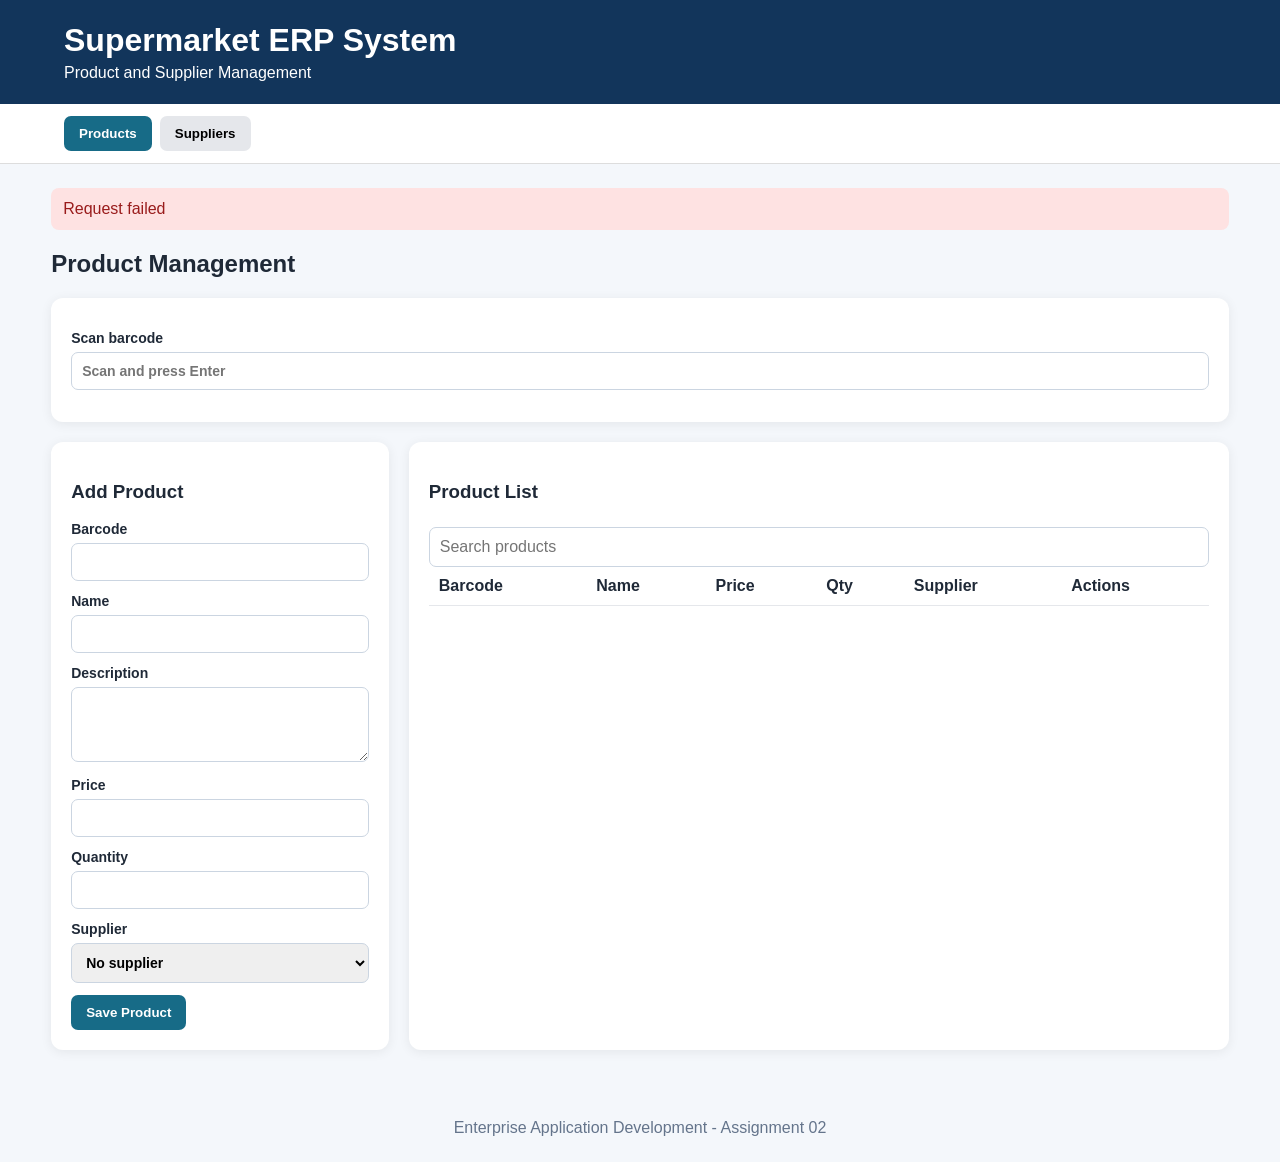
==== src/main/resources/static/index.html @ 9e323ffc "supermarket-ERP" ====
<!doctype html><html lang="en"><head><meta charset="utf-8"><meta name="viewport" content="width=device-width,initial-scale=1"><title>Supermarket ERP</title><link rel="stylesheet" href="style.css"></head><body>
<header><h1>Supermarket ERP System</h1><p>Product and Supplier Management</p></header>
<nav><button class="tab active" data-page="products">Products</button><button class="tab" data-page="suppliers">Suppliers</button></nav>
<main><div id="message"></div>
<section id="products" class="page active"><h2>Product Management</h2><div class="scan"><label>Scan barcode <input id="scan-input" placeholder="Scan and press Enter"></label><span id="scan-status"></span></div><div class="grid"><form id="product-form" class="card"><h3 id="product-title">Add Product</h3><input type="hidden" id="product-id"><label>Barcode<input id="barcode" required></label><label>Name<input id="product-name" required></label><label>Description<textarea id="description"></textarea></label><label>Price<input id="price" type="number" min="0" step="0.01" required></label><label>Quantity<input id="quantity" type="number" min="0" required></label><label>Supplier<select id="product-supplier"><option value="">No supplier</option></select></label><div><button class="primary">Save Product</button><button type="button" id="product-cancel" hidden>Cancel</button></div></form><div class="card"><h3>Product List</h3><input id="product-search" placeholder="Search products"><div class="table"><table><thead><tr><th>Barcode</th><th>Name</th><th>Price</th><th>Qty</th><th>Supplier</th><th>Actions</th></tr></thead><tbody id="product-body"></tbody></table></div></div></div></section>
<section id="suppliers" class="page"><h2>Supplier Management</h2><div class="grid"><form id="supplier-form" class="card"><h3 id="supplier-title">Add Supplier</h3><input type="hidden" id="supplier-id"><label>Supplier Name<input id="supplier-name" required maxlength="100"></label><label>Company<input id="company" required maxlength="120"></label><label>Email<input id="email" type="email" required></label><label>Phone<input id="phone" required></label><label>Address<textarea id="address" required maxlength="255"></textarea></label><div><button class="primary">Save Supplier</button><button type="button" id="supplier-cancel" hidden>Cancel</button></div></form><div class="card"><h3>Supplier List</h3><input id="supplier-search" placeholder="Search suppliers"><div class="table"><table><thead><tr><th>Name</th><th>Company</th><th>Email</th><th>Phone</th><th>Address</th><th>Actions</th></tr></thead><tbody id="supplier-body"></tbody></table></div></div></div></section>
</main><footer>Enterprise Application Development - Assignment 02</footer><script src="app.js"></script></body></html>
---- src/main/resources/static/style.css ----
*{box-sizing:border-box}body{margin:0;font-family:Arial,sans-serif;background:#f4f7fb;color:#1f2937}header{background:#12355b;color:#fff;padding:22px 5%}header h1{margin:0}header p{margin:5px 0 0}nav{display:flex;gap:8px;padding:12px 5%;background:#fff;border-bottom:1px solid #ddd}.tab,button{border:0;border-radius:7px;padding:10px 15px;font-weight:700;cursor:pointer}.tab{background:#e5e7eb}.tab.active,.primary{background:#176b87;color:#fff}main{width:min(1400px,92%);margin:24px auto}.page{display:none}.page.active{display:block}.grid{display:grid;grid-template-columns:minmax(300px,390px) 1fr;gap:20px}.card,.scan{background:#fff;border-radius:12px;padding:20px;box-shadow:0 2px 12px #00000012;margin-bottom:20px}label{display:block;font-weight:700;font-size:14px;margin:12px 0}input,textarea,select{width:100%;padding:10px;margin-top:6px;border:1px solid #cbd5e1;border-radius:7px;font:inherit}textarea{min-height:75px}.table{overflow:auto}table{border-collapse:collapse;width:100%;min-width:780px}th,td{padding:10px;border-bottom:1px solid #e5e7eb;text-align:left}.edit{background:#f59e0b;color:#fff}.delete{background:#dc2626;color:#fff}.message{padding:12px;border-radius:8px;margin-bottom:15px}.success{background:#dcfce7;color:#166534}.error{background:#fee2e2;color:#991b1b}footer{text-align:center;padding:25px;color:#64748b}@media(max-width:900px){.grid{grid-template-columns:1fr}}
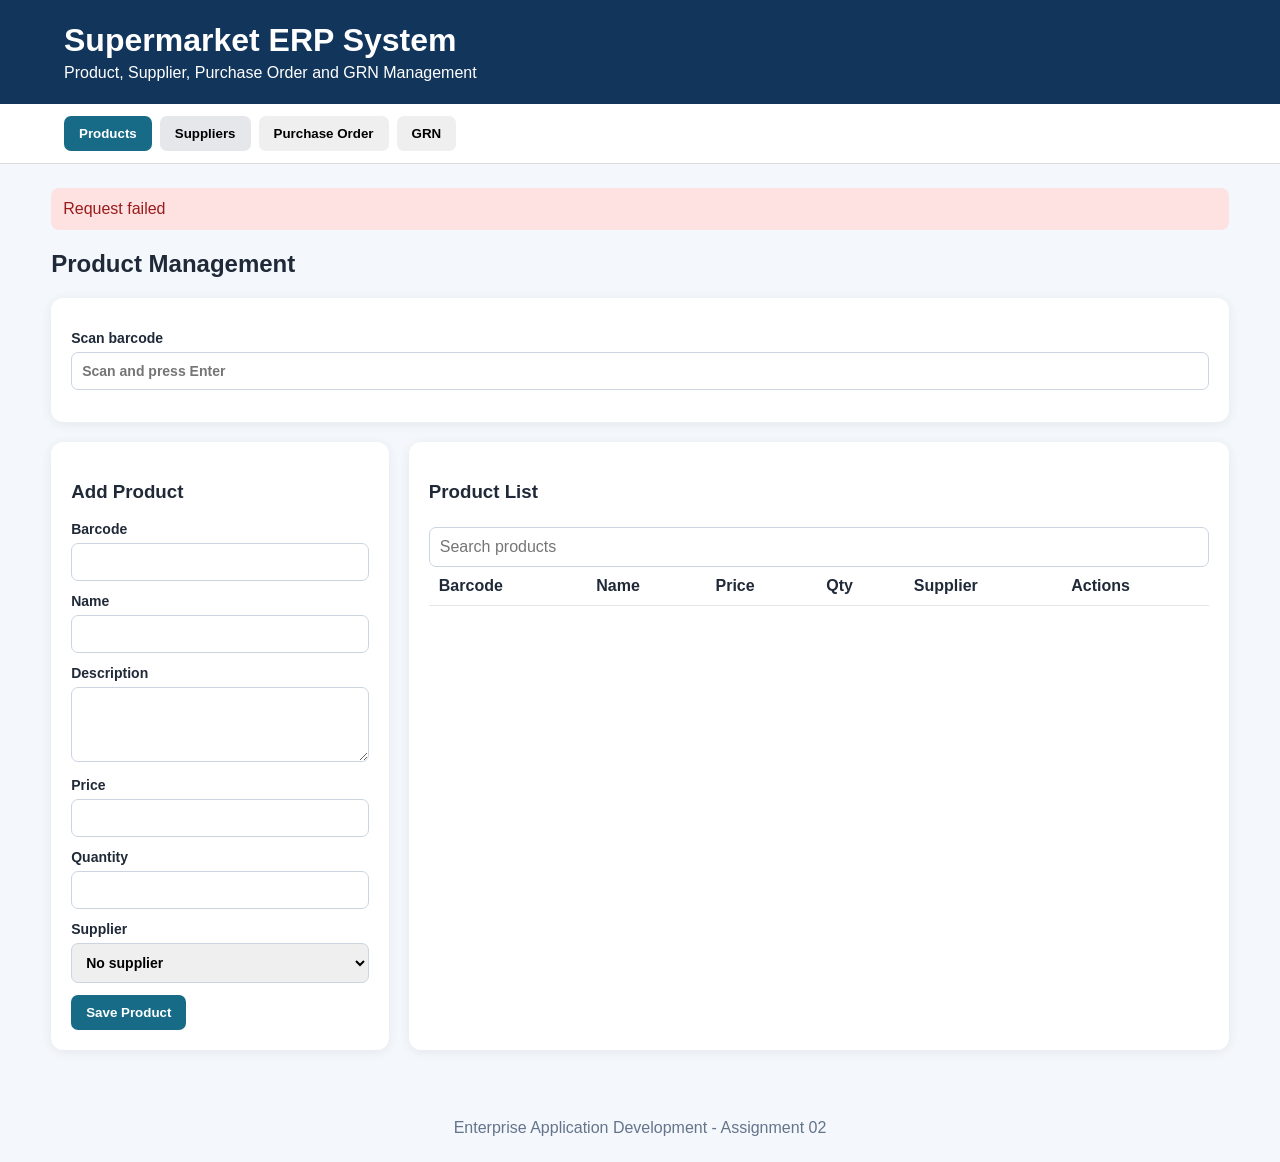
==== commit 92d83ff0: "Integrate GRN and Purchase Order MVC modules with main dashboard" ====
--- a/src/main/resources/static/index.html
+++ b/src/main/resources/static/index.html
@@ -1,7 +1,499 @@
-<!doctype html><html lang="en"><head><meta charset="utf-8"><meta name="viewport" content="width=device-width,initial-scale=1"><title>Supermarket ERP</title><link rel="stylesheet" href="style.css"></head><body>
-<header><h1>Supermarket ERP System</h1><p>Product and Supplier Management</p></header>
-<nav><button class="tab active" data-page="products">Products</button><button class="tab" data-page="suppliers">Suppliers</button></nav>
-<main><div id="message"></div>
-<section id="products" class="page active"><h2>Product Management</h2><div class="scan"><label>Scan barcode <input id="scan-input" placeholder="Scan and press Enter"></label><span id="scan-status"></span></div><div class="grid"><form id="product-form" class="card"><h3 id="product-title">Add Product</h3><input type="hidden" id="product-id"><label>Barcode<input id="barcode" required></label><label>Name<input id="product-name" required></label><label>Description<textarea id="description"></textarea></label><label>Price<input id="price" type="number" min="0" step="0.01" required></label><label>Quantity<input id="quantity" type="number" min="0" required></label><label>Supplier<select id="product-supplier"><option value="">No supplier</option></select></label><div><button class="primary">Save Product</button><button type="button" id="product-cancel" hidden>Cancel</button></div></form><div class="card"><h3>Product List</h3><input id="product-search" placeholder="Search products"><div class="table"><table><thead><tr><th>Barcode</th><th>Name</th><th>Price</th><th>Qty</th><th>Supplier</th><th>Actions</th></tr></thead><tbody id="product-body"></tbody></table></div></div></div></section>
-<section id="suppliers" class="page"><h2>Supplier Management</h2><div class="grid"><form id="supplier-form" class="card"><h3 id="supplier-title">Add Supplier</h3><input type="hidden" id="supplier-id"><label>Supplier Name<input id="supplier-name" required maxlength="100"></label><label>Company<input id="company" required maxlength="120"></label><label>Email<input id="email" type="email" required></label><label>Phone<input id="phone" required></label><label>Address<textarea id="address" required maxlength="255"></textarea></label><div><button class="primary">Save Supplier</button><button type="button" id="supplier-cancel" hidden>Cancel</button></div></form><div class="card"><h3>Supplier List</h3><input id="supplier-search" placeholder="Search suppliers"><div class="table"><table><thead><tr><th>Name</th><th>Company</th><th>Email</th><th>Phone</th><th>Address</th><th>Actions</th></tr></thead><tbody id="supplier-body"></tbody></table></div></div></div></section>
-</main><footer>Enterprise Application Development - Assignment 02</footer><script src="app.js"></script></body></html>
+<!doctype html>
+<html lang="en">
+
+<head>
+    <meta charset="utf-8">
+
+    <meta name="viewport"
+          content="width=device-width, initial-scale=1">
+
+    <title>Supermarket ERP</title>
+
+    <link rel="stylesheet" href="style.css">
+</head>
+
+<body>
+
+<!-- ================= HEADER ================= -->
+
+<header>
+
+    <h1>Supermarket ERP System</h1>
+
+    <p>
+        Product, Supplier, Purchase Order and GRN Management
+    </p>
+
+</header>
+
+
+<!-- ================= NAVIGATION ================= -->
+
+<nav>
+
+    <!-- Existing Product Tab -->
+    <button
+            class="tab active"
+            data-page="products"
+            type="button">
+        Products
+    </button>
+
+    <!-- Existing Supplier Tab -->
+    <button
+            class="tab"
+            data-page="suppliers"
+            type="button">
+        Suppliers
+    </button>
+
+    <!-- Purchase Order -->
+    <!-- IMPORTANT: Do NOT give this button class="tab" -->
+    <button
+            class="module-btn"
+            type="button"
+            onclick="window.location.href='/purchase-orders'">
+        Purchase Order
+    </button>
+
+    <!-- GRN -->
+    <!-- IMPORTANT: Do NOT give this button class="tab" -->
+    <button
+            class="module-btn"
+            type="button"
+            onclick="window.location.href='/grn'">
+        GRN
+    </button>
+
+</nav>
+
+
+<!-- ================= MAIN ================= -->
+
+<main>
+
+    <!-- Message Area -->
+    <div id="message"></div>
+
+
+    <!-- ==================================================
+                         PRODUCT PAGE
+    =================================================== -->
+
+    <section
+            id="products"
+            class="page active">
+
+        <h2>
+            Product Management
+        </h2>
+
+
+        <!-- Barcode Scanner -->
+
+        <div class="scan">
+
+            <label>
+
+                Scan barcode
+
+                <input
+                        id="scan-input"
+                        placeholder="Scan and press Enter">
+
+            </label>
+
+            <span id="scan-status"></span>
+
+        </div>
+
+
+        <div class="grid">
+
+
+            <!-- ================= PRODUCT FORM ================= -->
+
+            <form
+                    id="product-form"
+                    class="card">
+
+                <h3 id="product-title">
+                    Add Product
+                </h3>
+
+
+                <input
+                        type="hidden"
+                        id="product-id">
+
+
+                <!-- Barcode -->
+
+                <label>
+
+                    Barcode
+
+                    <input
+                            id="barcode"
+                            required>
+
+                </label>
+
+
+                <!-- Product Name -->
+
+                <label>
+
+                    Name
+
+                    <input
+                            id="product-name"
+                            required>
+
+                </label>
+
+
+                <!-- Description -->
+
+                <label>
+
+                    Description
+
+                    <textarea
+                            id="description"></textarea>
+
+                </label>
+
+
+                <!-- Price -->
+
+                <label>
+
+                    Price
+
+                    <input
+                            id="price"
+                            type="number"
+                            min="0"
+                            step="0.01"
+                            required>
+
+                </label>
+
+
+                <!-- Quantity -->
+
+                <label>
+
+                    Quantity
+
+                    <input
+                            id="quantity"
+                            type="number"
+                            min="0"
+                            required>
+
+                </label>
+
+
+                <!-- Supplier -->
+
+                <label>
+
+                    Supplier
+
+                    <select id="product-supplier">
+
+                        <option value="">
+                            No supplier
+                        </option>
+
+                    </select>
+
+                </label>
+
+
+                <!-- Product Buttons -->
+
+                <div>
+
+                    <button
+                            class="primary"
+                            type="submit">
+                        Save Product
+                    </button>
+
+
+                    <button
+                            type="button"
+                            id="product-cancel"
+                            hidden>
+
+                        Cancel
+
+                    </button>
+
+                </div>
+
+            </form>
+
+
+
+            <!-- ================= PRODUCT LIST ================= -->
+
+            <div class="card">
+
+                <h3>
+                    Product List
+                </h3>
+
+
+                <!-- Product Search -->
+
+                <input
+                        id="product-search"
+                        placeholder="Search products">
+
+
+                <div class="table">
+
+                    <table>
+
+                        <thead>
+
+                        <tr>
+
+                            <th>Barcode</th>
+
+                            <th>Name</th>
+
+                            <th>Price</th>
+
+                            <th>Qty</th>
+
+                            <th>Supplier</th>
+
+                            <th>Actions</th>
+
+                        </tr>
+
+                        </thead>
+
+
+                        <tbody id="product-body">
+
+                        </tbody>
+
+                    </table>
+
+                </div>
+
+            </div>
+
+        </div>
+
+    </section>
+
+
+
+    <!-- ==================================================
+                         SUPPLIER PAGE
+    =================================================== -->
+
+    <section
+            id="suppliers"
+            class="page">
+
+        <h2>
+            Supplier Management
+        </h2>
+
+
+        <div class="grid">
+
+
+            <!-- ================= SUPPLIER FORM ================= -->
+
+            <form
+                    id="supplier-form"
+                    class="card">
+
+                <h3 id="supplier-title">
+                    Add Supplier
+                </h3>
+
+
+                <input
+                        type="hidden"
+                        id="supplier-id">
+
+
+                <!-- Supplier Name -->
+
+                <label>
+
+                    Supplier Name
+
+                    <input
+                            id="supplier-name"
+                            required
+                            maxlength="100">
+
+                </label>
+
+
+                <!-- Company -->
+
+                <label>
+
+                    Company
+
+                    <input
+                            id="company"
+                            required
+                            maxlength="120">
+
+                </label>
+
+
+                <!-- Email -->
+
+                <label>
+
+                    Email
+
+                    <input
+                            id="email"
+                            type="email"
+                            required>
+
+                </label>
+
+
+                <!-- Phone -->
+
+                <label>
+
+                    Phone
+
+                    <input
+                            id="phone"
+                            required>
+
+                </label>
+
+
+                <!-- Address -->
+
+                <label>
+
+                    Address
+
+                    <textarea
+                            id="address"
+                            required
+                            maxlength="255"></textarea>
+
+                </label>
+
+
+                <!-- Supplier Buttons -->
+
+                <div>
+
+                    <button
+                            class="primary"
+                            type="submit">
+                        Save Supplier
+                    </button>
+
+
+                    <button
+                            type="button"
+                            id="supplier-cancel"
+                            hidden>
+
+                        Cancel
+
+                    </button>
+
+                </div>
+
+            </form>
+
+
+
+            <!-- ================= SUPPLIER LIST ================= -->
+
+            <div class="card">
+
+                <h3>
+                    Supplier List
+                </h3>
+
+
+                <!-- Supplier Search -->
+
+                <input
+                        id="supplier-search"
+                        placeholder="Search suppliers">
+
+
+                <div class="table">
+
+                    <table>
+
+                        <thead>
+
+                        <tr>
+
+                            <th>Name</th>
+
+                            <th>Company</th>
+
+                            <th>Email</th>
+
+                            <th>Phone</th>
+
+                            <th>Address</th>
+
+                            <th>Actions</th>
+
+                        </tr>
+
+                        </thead>
+
+
+                        <tbody id="supplier-body">
+
+                        </tbody>
+
+                    </table>
+
+                </div>
+
+            </div>
+
+        </div>
+
+    </section>
+
+</main>
+
+
+<!-- ================= FOOTER ================= -->
+
+<footer>
+
+    Enterprise Application Development - Assignment 02
+
+</footer>
+
+
+<!-- Existing JavaScript -->
+
+<script src="app.js"></script>
+
+</body>
+
+</html>
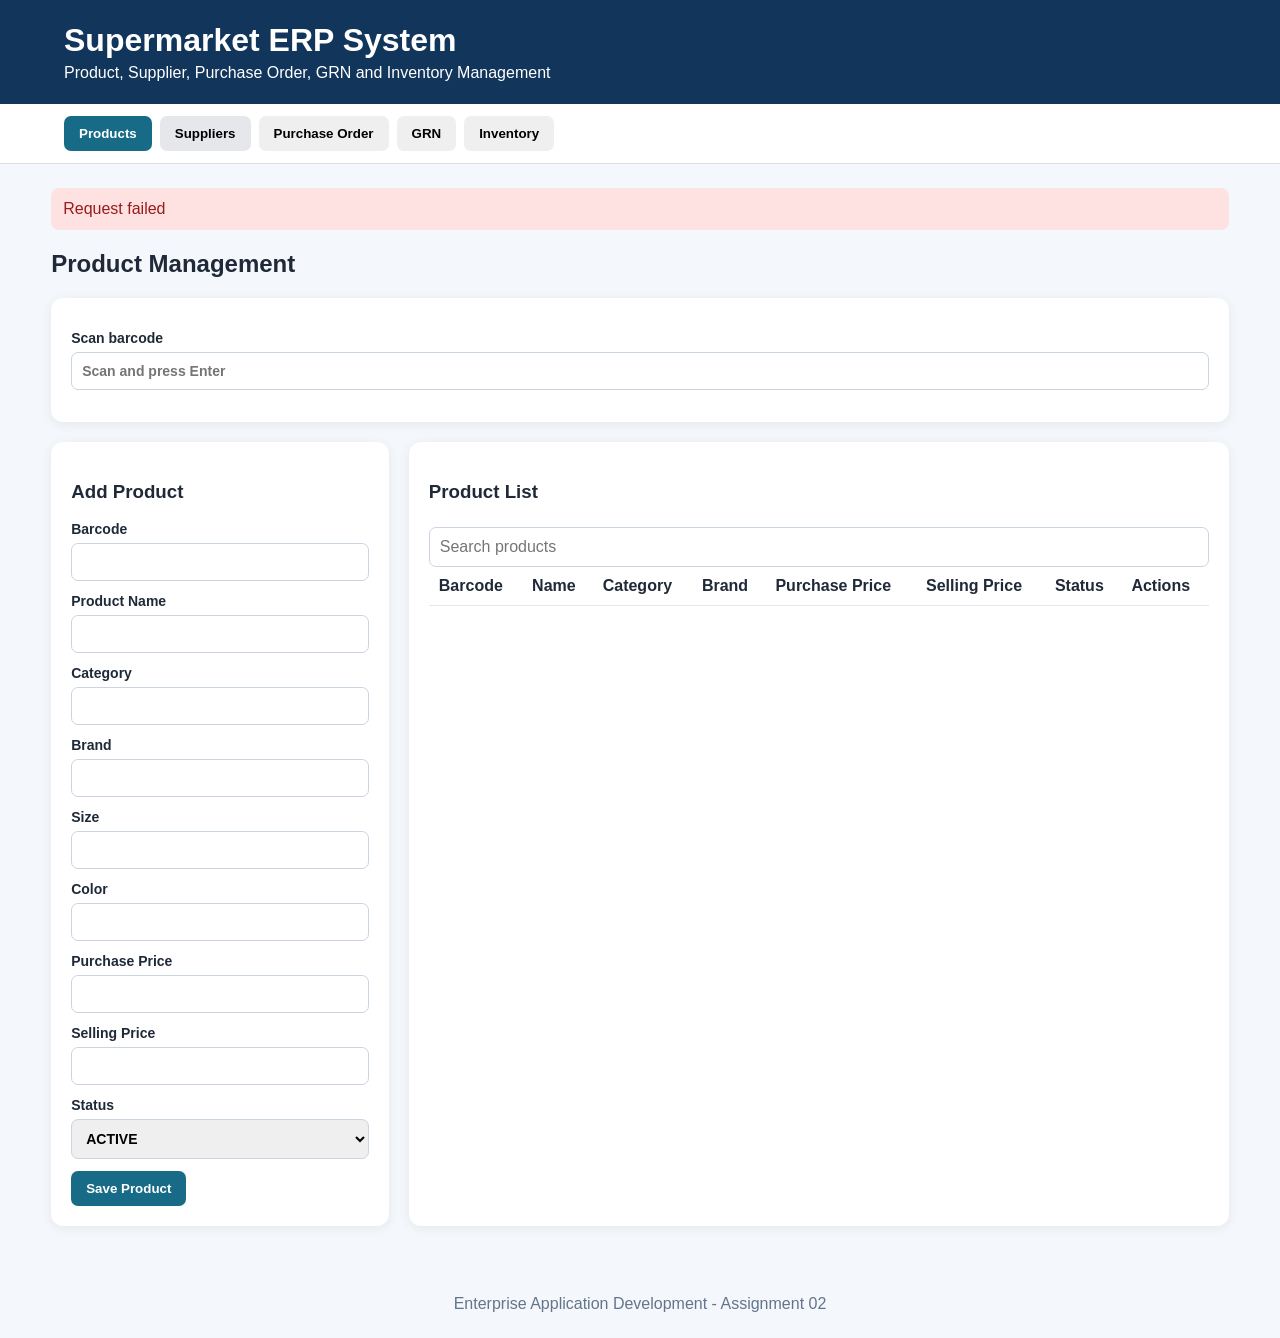
==== commit a13b33e4: "feat: implement GRN and inventory management with MySQL integration - Implemented GRN management wit" ====
--- a/src/main/resources/static/index.html
+++ b/src/main/resources/static/index.html
@@ -14,24 +14,16 @@
 
 <body>
 
-<!-- ================= HEADER ================= -->
-
 <header>
-
     <h1>Supermarket ERP System</h1>
 
     <p>
-        Product, Supplier, Purchase Order and GRN Management
+        Product, Supplier, Purchase Order, GRN and Inventory Management
     </p>
-
 </header>
 
-
-<!-- ================= NAVIGATION ================= -->
-
 <nav>
 
-    <!-- Existing Product Tab -->
     <button
             class="tab active"
             data-page="products"
@@ -39,7 +31,6 @@
         Products
     </button>
 
-    <!-- Existing Supplier Tab -->
     <button
             class="tab"
             data-page="suppliers"
@@ -47,8 +38,6 @@
         Suppliers
     </button>
 
-    <!-- Purchase Order -->
-    <!-- IMPORTANT: Do NOT give this button class="tab" -->
     <button
             class="module-btn"
             type="button"
@@ -56,8 +45,6 @@
         Purchase Order
     </button>
 
-    <!-- GRN -->
-    <!-- IMPORTANT: Do NOT give this button class="tab" -->
     <button
             class="module-btn"
             type="button"
@@ -65,53 +52,44 @@
         GRN
     </button>
 
+    <button
+            class="module-btn"
+            type="button"
+            onclick="window.location.href='/inventory'">
+        Inventory
+    </button>
+
 </nav>
 
-
-<!-- ================= MAIN ================= -->
-
 <main>
 
-    <!-- Message Area -->
     <div id="message"></div>
 
-
-    <!-- ==================================================
-                         PRODUCT PAGE
-    =================================================== -->
+    <!-- ================= PRODUCT PAGE ================= -->
 
     <section
             id="products"
             class="page active">
 
-        <h2>
-            Product Management
-        </h2>
-
-
-        <!-- Barcode Scanner -->
+        <h2>Product Management</h2>
 
         <div class="scan">
 
             <label>
-
                 Scan barcode
 
                 <input
                         id="scan-input"
                         placeholder="Scan and press Enter">
-
             </label>
 
             <span id="scan-status"></span>
 
         </div>
 
-
         <div class="grid">
 
-
-            <!-- ================= PRODUCT FORM ================= -->
+            <!-- PRODUCT FORM -->
 
             <form
                     id="product-form"
@@ -121,99 +99,93 @@
                     Add Product
                 </h3>
 
-
                 <input
                         type="hidden"
                         id="product-id">
 
-
-                <!-- Barcode -->
-
-                <label>
-
+                <label>
                     Barcode
 
                     <input
                             id="barcode"
                             required>
-
-                </label>
-
-
-                <!-- Product Name -->
-
-                <label>
-
-                    Name
+                </label>
+
+                <label>
+                    Product Name
 
                     <input
                             id="product-name"
                             required>
-
-                </label>
-
-
-                <!-- Description -->
-
-                <label>
-
-                    Description
-
-                    <textarea
-                            id="description"></textarea>
-
-                </label>
-
-
-                <!-- Price -->
-
-                <label>
-
-                    Price
-
-                    <input
-                            id="price"
+                </label>
+
+                <label>
+                    Category
+
+                    <input
+                            id="category">
+                </label>
+
+                <label>
+                    Brand
+
+                    <input
+                            id="brand">
+                </label>
+
+                <label>
+                    Size
+
+                    <input
+                            id="size">
+                </label>
+
+                <label>
+                    Color
+
+                    <input
+                            id="color">
+                </label>
+
+                <label>
+                    Purchase Price
+
+                    <input
+                            id="purchase-price"
                             type="number"
                             min="0"
                             step="0.01"
                             required>
-
-                </label>
-
-
-                <!-- Quantity -->
-
-                <label>
-
-                    Quantity
-
-                    <input
-                            id="quantity"
+                </label>
+
+                <label>
+                    Selling Price
+
+                    <input
+                            id="selling-price"
                             type="number"
                             min="0"
-                            required>
-
-                </label>
-
-
-                <!-- Supplier -->
-
-                <label>
-
-                    Supplier
-
-                    <select id="product-supplier">
-
-                        <option value="">
-                            No supplier
+                            step="0.01"
+                            required>
+                </label>
+
+                <label>
+                    Status
+
+                    <select
+                            id="product-status"
+                            required>
+
+                        <option value="ACTIVE">
+                            ACTIVE
                         </option>
 
+                        <option value="INACTIVE">
+                            INACTIVE
+                        </option>
+
                     </select>
-
-                </label>
-
-
-                <!-- Product Buttons -->
+                </label>
 
                 <div>
 
@@ -223,38 +195,27 @@
                         Save Product
                     </button>
 
-
                     <button
                             type="button"
                             id="product-cancel"
                             hidden>
-
                         Cancel
-
                     </button>
 
                 </div>
 
             </form>
 
-
-
-            <!-- ================= PRODUCT LIST ================= -->
+            <!-- PRODUCT LIST -->
 
             <div class="card">
 
-                <h3>
-                    Product List
-                </h3>
-
-
-                <!-- Product Search -->
+                <h3>Product List</h3>
 
                 <input
                         id="product-search"
                         placeholder="Search products">
 
-
                 <div class="table">
 
                     <table>
@@ -262,26 +223,19 @@
                         <thead>
 
                         <tr>
-
                             <th>Barcode</th>
-
                             <th>Name</th>
-
-                            <th>Price</th>
-
-                            <th>Qty</th>
-
-                            <th>Supplier</th>
-
+                            <th>Category</th>
+                            <th>Brand</th>
+                            <th>Purchase Price</th>
+                            <th>Selling Price</th>
+                            <th>Status</th>
                             <th>Actions</th>
-
                         </tr>
 
                         </thead>
 
-
                         <tbody id="product-body">
-
                         </tbody>
 
                     </table>
@@ -294,25 +248,17 @@
 
     </section>
 
-
-
-    <!-- ==================================================
-                         SUPPLIER PAGE
-    =================================================== -->
+    <!-- ================= SUPPLIER PAGE ================= -->
 
     <section
             id="suppliers"
             class="page">
 
-        <h2>
-            Supplier Management
-        </h2>
-
+        <h2>Supplier Management</h2>
 
         <div class="grid">
 
-
-            <!-- ================= SUPPLIER FORM ================= -->
+            <!-- SUPPLIER FORM -->
 
             <form
                     id="supplier-form"
@@ -322,82 +268,81 @@
                     Add Supplier
                 </h3>
 
-
                 <input
                         type="hidden"
                         id="supplier-id">
 
-
-                <!-- Supplier Name -->
-
-                <label>
-
+                <label>
                     Supplier Name
 
                     <input
                             id="supplier-name"
                             required
                             maxlength="100">
-
-                </label>
-
-
-                <!-- Company -->
-
-                <label>
-
-                    Company
-
-                    <input
-                            id="company"
+                </label>
+
+                <label>
+                    Contact Person
+
+                    <input
+                            id="contact-person"
                             required
-                            maxlength="120">
-
-                </label>
-
-
-                <!-- Email -->
-
-                <label>
-
+                            maxlength="100">
+                </label>
+
+                <label>
                     Email
 
                     <input
                             id="email"
                             type="email"
-                            required>
-
-                </label>
-
-
-                <!-- Phone -->
-
-                <label>
-
+                            required
+                            maxlength="150">
+                </label>
+
+                <label>
                     Phone
 
                     <input
                             id="phone"
-                            required>
-
-                </label>
-
-
-                <!-- Address -->
-
-                <label>
-
+                            required
+                            maxlength="20">
+                </label>
+
+                <label>
                     Address
 
                     <textarea
                             id="address"
                             required
                             maxlength="255"></textarea>
-
-                </label>
-
-
-                <!-- Supplier Buttons -->
+                </label>
+
+                <label>
+                    Bank Details
+
+                    <textarea
+                            id="bank-details"
+                            maxlength="255"></textarea>
+                </label>
+
+                <label>
+                    Status
+
+                    <select
+                            id="supplier-status"
+                            required>
+
+                        <option value="ACTIVE">
+                            ACTIVE
+                        </option>
+
+                        <option value="INACTIVE">
+                            INACTIVE
+                        </option>
+
+                    </select>
+                </label>
 
                 <div>
 
@@ -407,38 +352,27 @@
                         Save Supplier
                     </button>
 
-
                     <button
                             type="button"
                             id="supplier-cancel"
                             hidden>
-
                         Cancel
-
                     </button>
 
                 </div>
 
             </form>
 
-
-
-            <!-- ================= SUPPLIER LIST ================= -->
+            <!-- SUPPLIER LIST -->
 
             <div class="card">
 
-                <h3>
-                    Supplier List
-                </h3>
-
-
-                <!-- Supplier Search -->
+                <h3>Supplier List</h3>
 
                 <input
                         id="supplier-search"
                         placeholder="Search suppliers">
 
-
                 <div class="table">
 
                     <table>
@@ -446,26 +380,18 @@
                         <thead>
 
                         <tr>
-
                             <th>Name</th>
-
-                            <th>Company</th>
-
+                            <th>Contact Person</th>
                             <th>Email</th>
-
                             <th>Phone</th>
-
                             <th>Address</th>
-
+                            <th>Status</th>
                             <th>Actions</th>
-
                         </tr>
 
                         </thead>
 
-
                         <tbody id="supplier-body">
-
                         </tbody>
 
                     </table>
@@ -480,18 +406,10 @@
 
 </main>
 
-
-<!-- ================= FOOTER ================= -->
-
 <footer>
-
     Enterprise Application Development - Assignment 02
-
 </footer>
 
-
-<!-- Existing JavaScript -->
-
 <script src="app.js"></script>
 
 </body>
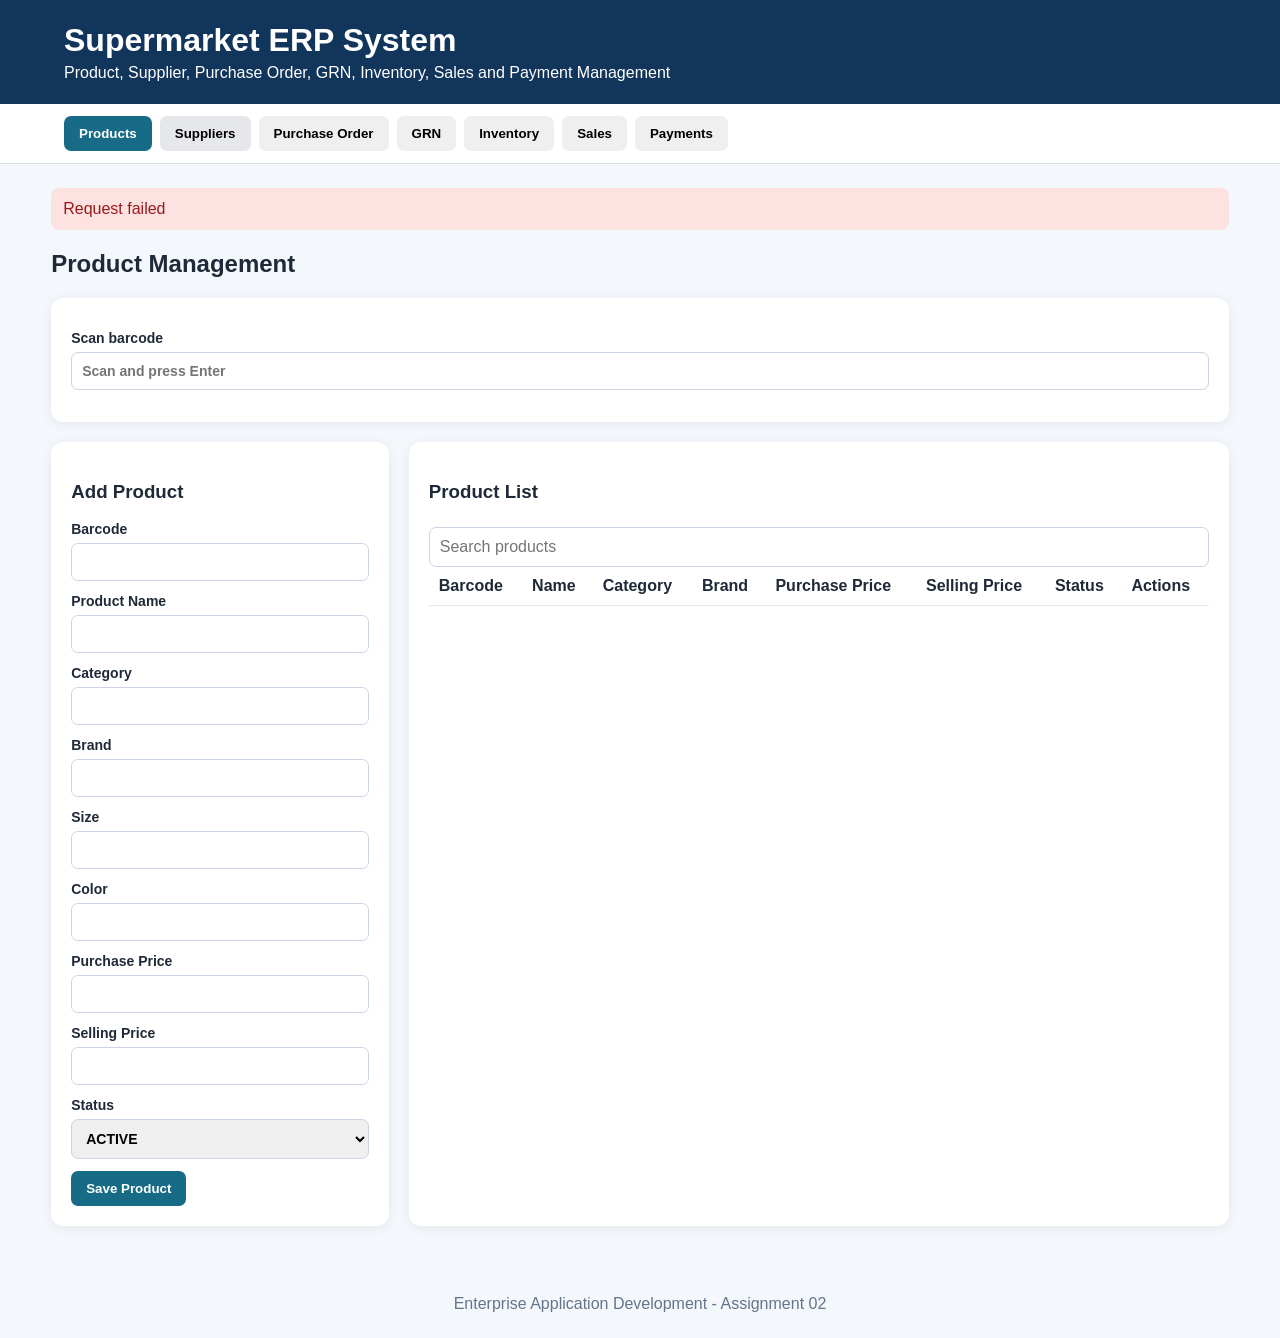
==== commit b81f183d: "Complete Supermarket ERP workflow and MySQL integration" ====
--- a/src/main/resources/static/index.html
+++ b/src/main/resources/static/index.html
@@ -18,7 +18,8 @@
     <h1>Supermarket ERP System</h1>
 
     <p>
-        Product, Supplier, Purchase Order, GRN and Inventory Management
+        Product, Supplier, Purchase Order, GRN, Inventory,
+        Sales and Payment Management
     </p>
 </header>
 
@@ -57,6 +58,20 @@
             type="button"
             onclick="window.location.href='/inventory'">
         Inventory
+    </button>
+
+    <button
+            class="module-btn"
+            type="button"
+            onclick="window.location.href='/sales'">
+        Sales
+    </button>
+
+    <button
+            class="module-btn"
+            type="button"
+            onclick="window.location.href='/payments'">
+        Payments
     </button>
 
 </nav>
